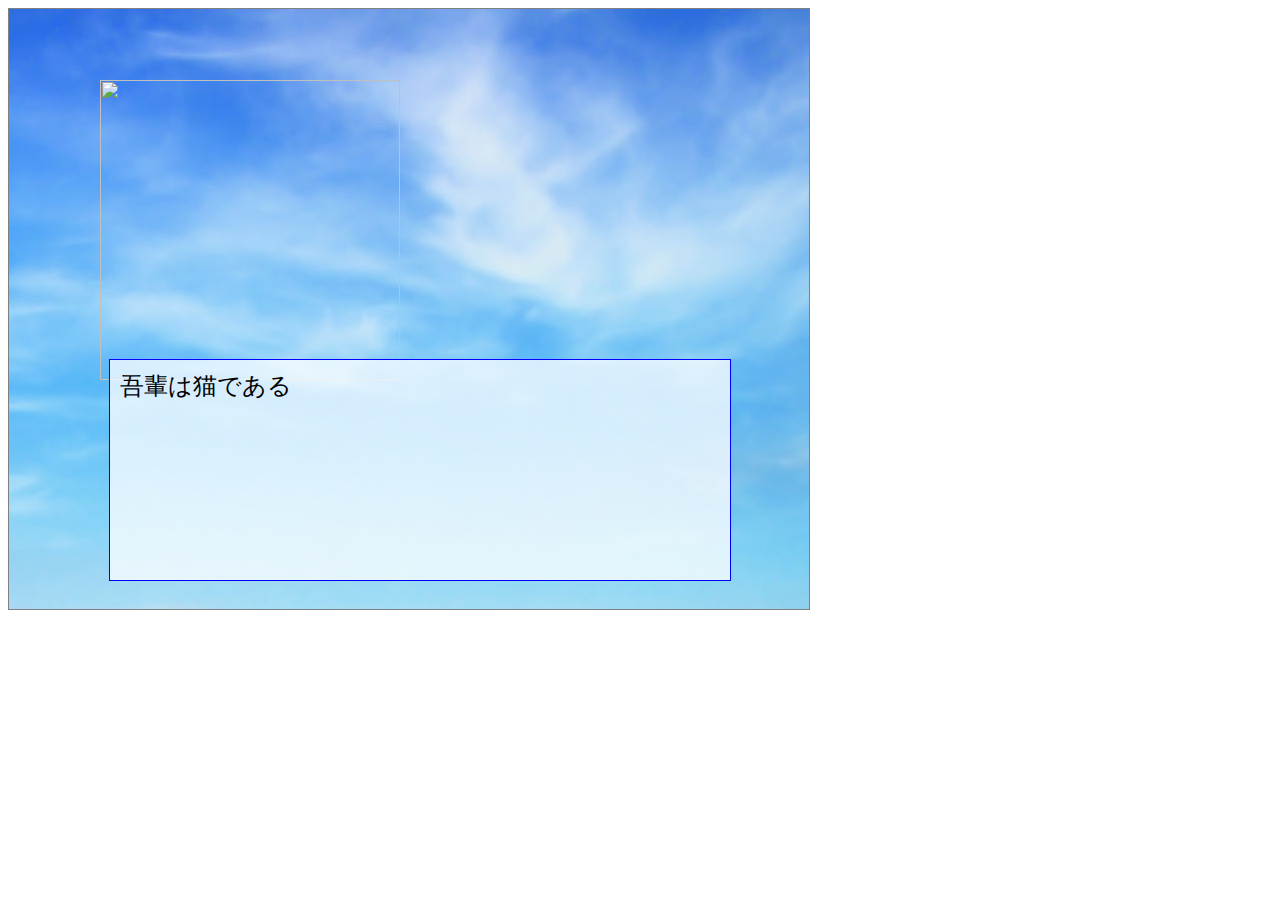
==== novelMaster/index.html @ 13dd4876 "Add files via upload" ====
﻿<!DOCTYPE html>
<html lang="ja">
<head>
<meta charset="UTF-8">
<title>ノベルゲームシーン１</title>

<link href="https://fonts.googleapis.com/earlyaccess/roundedmplus1c.css" rel="stylesheet" />
<style type="text/css">
#canvas{
	z-index: 1;
	width: 800px;
	height: 600px;
	border: 1px solid gray;
}
#serif{
	z-index: 2;
	position: relative;
	top: 350px;
	left: 100px;
	width: 600px;
	height: 200px;
	border: 1px solid blue;
	background-color: rgba(255, 255, 255, 0.75);
	padding: 10px;
	user-select: none;
	font-family: "Rounded Mplus 1c";
	font-size: 18pt;
}
</style>

<style>
#button1
{
	z-index: 3;
	position: absolute;
	top: 100px;
	left: 250px;
	width: 300px;
	height: 50px;
	opacity: 0;
}
#button2
{
	z-index: 3;
	position: absolute;
	top: 200px;
	left: 250px;
	width: 300px;
	height: 50px;
	opacity: 0;
}
#button3
{
	z-index: 3;
	position: absolute;
	top: 300px;
	left: 250px;
	width: 300px;
	height: 50px;
	opacity: 0;
}
#chara1
{
	position: absolute;
	top: 80px;
	left: 100px;
	width: 300px;
	height: 300px;
}
</style>

</head>
<body>

<form name="form1" action="index2.html" method="get">
<!--
<input id ="button1" type="submit" name="b1" value="選択肢１" disabled="true" onclick="choice01()">
<input id ="button2" type="submit" name="b2" value="選択肢2" disabled="true" onclick="choice02()">
<input id ="button3" type="submit" name="b3" value="選択肢3" disabled="true" onclick="choice03()">
-->
<button id = "button1" disabled="true" type="button" name = "point" value= "0" onclick="choice01()"><strong>選択肢１</strong></button>
<button id = "button2" disabled="true" type="button" name = "point" value= "0" onclick="choice02()"><strong>選択肢2</strong></button>
<button id = "button3" disabled="true" type="button" name = "point" value= "0" onclick="choice03()"><strong>選択肢3</strong></button>
</form>
<image id="chara1" src = "image/chara/0.png">

<div id="canvas">
	<div id="serif"></div>
</div>

<script src="js/jquery.min.js"></script>
<script>
//var audio = new Audio('sound/BGM仮.mp3');
//audio.play();
//audio.loop = true;
new Audio('sound/拍手.mp3').play();
  //URLの「?」以降のパラメータを変数nに代入
var data = window.location.search.substring(1,window.location.search.length) + ".png";
  //読み込み
document.getElementById("chara1").src = "image/chara/"+ data;

localStorage.setItem("pointValue",0);
var num = 0;
var count = localStorage.getItem("pointValue");
num = count;

var SCENARIO = [
	  {com:"BG", val:"url(image/sky001.jpg)"}
	, {com:"S",  val:"吾輩は猫である"}
	, {com:"S",  val:"名前はまだない"}
	, {com:"BG", val:"url(image/sky002.jpg)"}
	, {com:"S",  val:"どこで生れたかとんと見当けんとうがつかぬ。何でも薄暗いじめじめした所でニャーニャー泣いていた事だけは記憶している"}
	, {com:"S",  val:"吾輩はここで始めて人間というものを見た。しかもあとで聞くとそれは書生という人間中で一番獰悪どうあくな種族であったそうだ。"}
	,{com:"Choices1"}
	,
];

var Novel =
{
	  cursor: 0, max: 0,
		init: function()
		{
		this.max = SCENARIO.length;
		this.play();
	}
	, play: function()
	{
		if( this.cursor >= this.max )
		{
			return(false);
		}

		switch(SCENARIO[this.cursor].com)
		{
			// セリフ再生
			case "S":
				$("#serif").html(SCENARIO[this.cursor].val);
				this.cursor++;
				break;

			// 背景変更
			case "BG":
				$("#canvas").css("background-image", SCENARIO[this.cursor].val);
				this.cursor++;
				Novel.play();
				break;

				//選択肢表示
				case "Choices1":
				document.getElementById("button1").disabled = false;
				document.getElementById("button2").disabled = false;
				document.getElementById("button3").disabled = false;
				$('#button1').css("opacity",1);
				$('#button2').css("opacity",1);
				$('#button3').css("opacity",1);
				break;

				case "CloseChoice":
				document.getElementById("button1").disabled = true;
				document.getElementById("button2").disabled = true;
				document.getElementById("button3").disabled = true;
				$('#button1').css("opacity",0);
				$('#button2').css("opacity",0);
				$('#button3').css("opacity",0);
				break;

			default:
			break;
		}
	}
};

$(document).ready(function()
{
	Novel.init();

	$("#serif")
		.on("click", function(){
			Novel.play();
		});
});

//選択肢を選んだ時実行
function choice01()
{
	num = parseInt(num) + 50;
	var bt = document.getElementById("button1");
	localStorage.setItem("pointValue",num);
	localStorage.setItem("imgNo", data);
	localStorage.setItem("seNo","拍手.mp3");
	bt.type = "submit";
	bt.value = num;
	bt.submit();
	return true;
}
function choice02()
{
	num = parseInt(num) + 100;
	var bt = document.getElementById("button2");
	localStorage.setItem("pointValue",num);
	localStorage.setItem("imgNo", data);
	localStorage.setItem("seNo","歓声大.mp3");
	bt.type = "submit";
	bt.value = num;
	bt.submit();
	return true;
}
function choice03()
{
	num = parseInt(num) + 10;
	var bt = document.getElementById("button3");
	localStorage.setItem("pointValue",num);
	localStorage.setItem("imgNo", data);
	localStorage.setItem("seNo","ブーイング.mp3");
	bt.type = "submit";
	bt.value = num;
	bt.submit();
	return true;
}

</script>
</body>
</html>
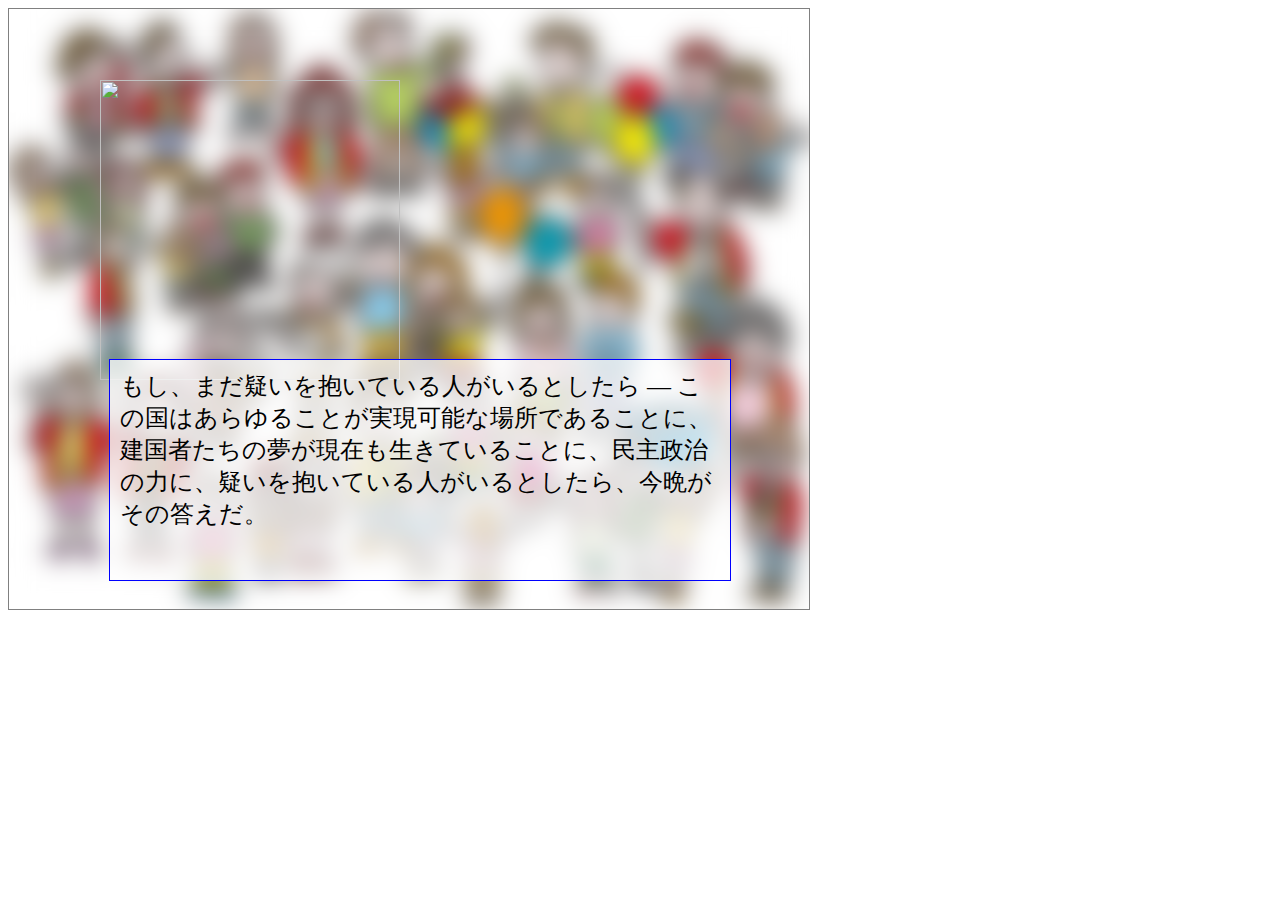
==== commit f8b02f05: "Add files via upload" ====
--- a/novelMaster/index.html
+++ b/novelMaster/index.html
@@ -73,14 +73,17 @@
 <body>
 
 <form name="form1" action="index2.html" method="get">
-<!--
-<input id ="button1" type="submit" name="b1" value="選択肢１" disabled="true" onclick="choice01()">
-<input id ="button2" type="submit" name="b2" value="選択肢2" disabled="true" onclick="choice02()">
-<input id ="button3" type="submit" name="b3" value="選択肢3" disabled="true" onclick="choice03()">
--->
-<button id = "button1" disabled="true" type="button" name = "point" value= "0" onclick="choice01()"><strong>選択肢１</strong></button>
-<button id = "button2" disabled="true" type="button" name = "point" value= "0" onclick="choice02()"><strong>選択肢2</strong></button>
-<button id = "button3" disabled="true" type="button" name = "point" value= "0" onclick="choice03()"><strong>選択肢3</strong></button>
+
+<button id = "button1" disabled="true" type="button" name = "point" value= "0" onclick="choice02()">
+	<strong>我々は、これからもいつだってアソだ。</strong>
+</button>
+<button id = "button2" disabled="true" type="button" name = "point" value= "0" onclick="choice01()">
+	<strong>我々は、これからもいつだって世界の王だ</strong>
+</button>
+<button id = "button3" disabled="true" type="button" name = "point" value= "0" onclick="choice03()">
+	<strong>我々は、これからもいつだって下を脱いでいる</strong>
+</button>
+
 </form>
 <image id="chara1" src = "image/chara/0.png">
 
@@ -90,10 +93,10 @@
 
 <script src="js/jquery.min.js"></script>
 <script>
-//var audio = new Audio('sound/BGM仮.mp3');
-//audio.play();
-//audio.loop = true;
-new Audio('sound/拍手.mp3').play();
+var audio = new Audio('sound/BGM.mp3');
+audio.play();
+audio.loop = true;
+new Audio('sound/patipati.mp3').play();
   //URLの「?」以降のパラメータを変数nに代入
 var data = window.location.search.substring(1,window.location.search.length) + ".png";
   //読み込み
@@ -105,12 +108,10 @@
 num = count;
 
 var SCENARIO = [
-	  {com:"BG", val:"url(image/sky001.jpg)"}
-	, {com:"S",  val:"吾輩は猫である"}
-	, {com:"S",  val:"名前はまだない"}
-	, {com:"BG", val:"url(image/sky002.jpg)"}
-	, {com:"S",  val:"どこで生れたかとんと見当けんとうがつかぬ。何でも薄暗いじめじめした所でニャーニャー泣いていた事だけは記憶している"}
-	, {com:"S",  val:"吾輩はここで始めて人間というものを見た。しかもあとで聞くとそれは書生という人間中で一番獰悪どうあくな種族であったそうだ。"}
+	  {com:"BG", val:"url(image/BackGround.png)"}
+	, {com:"S",  val:"もし、まだ疑いを抱いている人がいるとしたら ― この国はあらゆることが実現可能な場所であることに、建国者たちの夢が現在も生きていることに、民主政治の力に、疑いを抱いている人がいるとしたら、今晩がその答えだ。"}
+	, {com:"S",  val:"これは、この国の歴史上かつてない程に並んだ学校や教会の行列が、多くはその人生において初めてそこに3時間も4時間も並んだ人々が出した答えだ。　今回は違うに違いない、今回は彼らの声が違いを生み出すに違いないと信じた彼らが出した答えだ。"}
+	, {com:"S",  val:"これは、若い人とお年寄り、金持ちと貧しい人、民主党員と共和党員、黒人、白人、ヒスパニック、ゲイとストレート、障害者と非障害者たちが出した答えだ。この国はただの個々人の集合体ではない、ただの変人の集合体ではない,ということを世界に示した人たちだ。"}
 	,{com:"Choices1"}
 	,
 ];
@@ -184,10 +185,10 @@
 function choice01()
 {
 	num = parseInt(num) + 50;
-	var bt = document.getElementById("button1");
+	var bt = document.getElementById("button2");
 	localStorage.setItem("pointValue",num);
 	localStorage.setItem("imgNo", data);
-	localStorage.setItem("seNo","拍手.mp3");
+	localStorage.setItem("seNo","patipati.mp3");
 	bt.type = "submit";
 	bt.value = num;
 	bt.submit();
@@ -196,10 +197,10 @@
 function choice02()
 {
 	num = parseInt(num) + 100;
-	var bt = document.getElementById("button2");
+	var bt = document.getElementById("button1");
 	localStorage.setItem("pointValue",num);
 	localStorage.setItem("imgNo", data);
-	localStorage.setItem("seNo","歓声大.mp3");
+	localStorage.setItem("seNo","Waa.mp3");
 	bt.type = "submit";
 	bt.value = num;
 	bt.submit();
@@ -211,7 +212,7 @@
 	var bt = document.getElementById("button3");
 	localStorage.setItem("pointValue",num);
 	localStorage.setItem("imgNo", data);
-	localStorage.setItem("seNo","ブーイング.mp3");
+	localStorage.setItem("seNo","Boo.mp3");
 	bt.type = "submit";
 	bt.value = num;
 	bt.submit();
